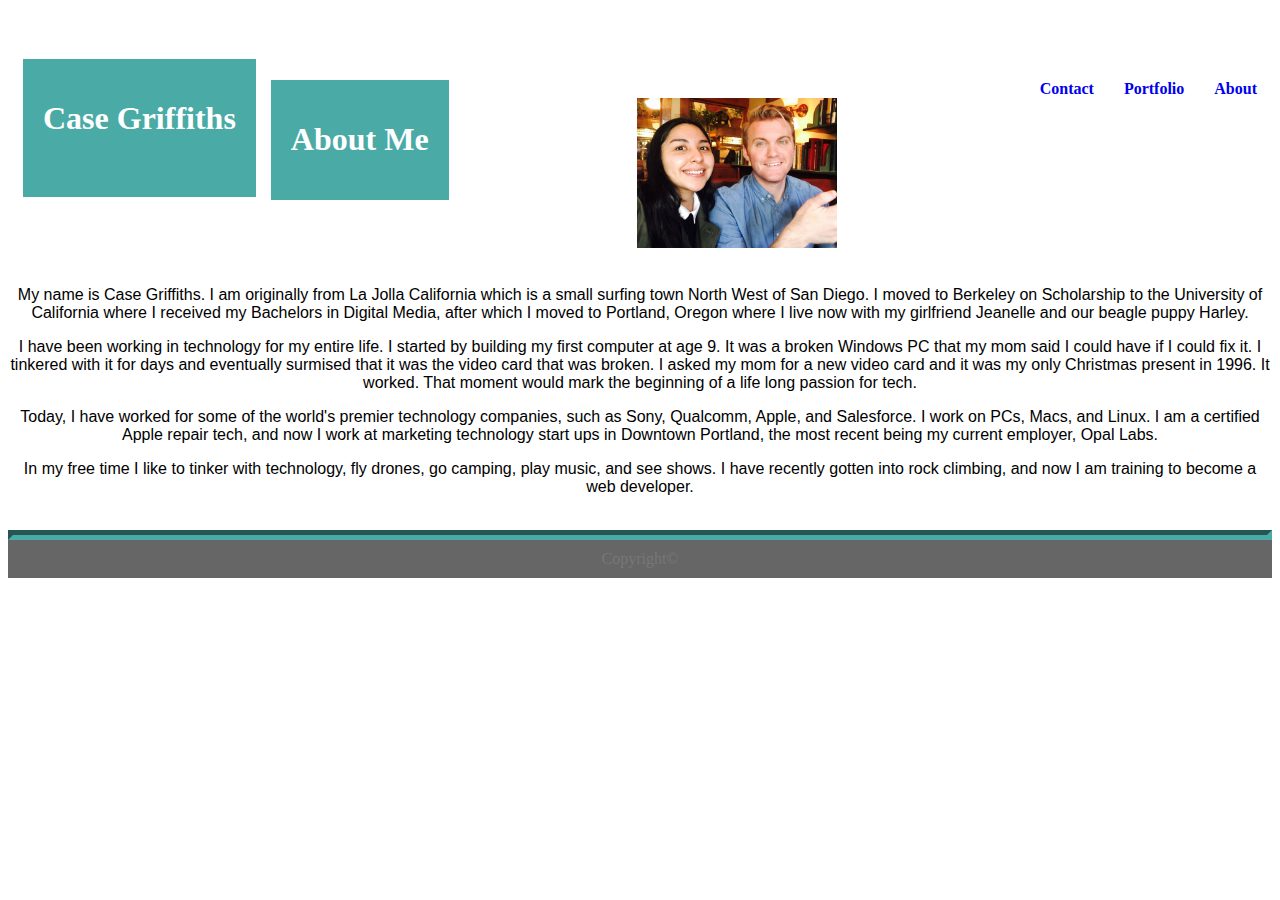
==== index.html @ 33102697 "Updated CSS with footer and footer line, modified float of site navigator, updated index and contact" ====
<!DOCTYPE html>
<html lang="en-us">

<head>
    <meta charset="utf-8">
    <title>About</title>
    <link rel="stylesheet" type="text/css" href="assets/css/style.css">
</head>


<body>
    <br>
    <br>


<div>
    <!-- Floating Name Plate at Top -->
    <section id="NamePlate">
        <header>
            <h1>Case Griffiths</h1>
            <br>
        </header>
    </section>
</div>
    <section>
    <!-- Site Navigator -->
        
            <section id="AboutPage">
                <h4><a style="text-decoration: none"; :rel="Click here" href="#Aboutpage">About</a></h4>
            </section>
        
            <section id="PortfolioPage">
                <h4><a style="text-decoration: none"; :rel="Click here" href="#Portfolio">Portfolio</a></h4>
            </section>

            <section id="ContactPage">
                <h4><a style="text-decoration: none"; :rel="Click here" href="#Contact">Contact</a></h4>
            </section>
            
        
    </section>
<br>
<br>
<div>
    <section>
        <header>
        <h1>About Me</h1>
        </header>
        <br>
        <img src="assets/images/case.JPG" alt="Picture of Case Griffiths" width = 200px, height=150px>
        <br>
        <br>
        <!-- Biography Text -->
        <p> My name is Case Griffiths. I am originally from La Jolla California which is a small surfing town North West of San Diego. I moved to Berkeley on Scholarship to the University of California where I received my Bachelors in Digital Media, after which I moved to Portland, Oregon where I live now with my girlfriend Jeanelle and our beagle puppy Harley.</p>
        <p>I have been working in technology for my entire life. I started by building my first computer at age 9. It was a broken Windows PC that my mom said I could have if I could fix it. I tinkered with it for days and eventually surmised that it was the video card that was broken. I asked my mom for a new video card and it was my only Christmas present in 1996. It worked. That moment would mark the beginning of a life long passion for tech.</p>
        <p> Today, I have worked for some of the world's premier technology companies, such as Sony, Qualcomm, Apple, and Salesforce. I work on PCs, Macs, and Linux. I am a certified Apple repair tech, and now I work at marketing technology start ups in Downtown Portland, the most recent being my current employer, Opal Labs.</p>
        <p>In my free time I like to tinker with technology, fly drones, go camping, play music, and see shows. I have recently gotten into rock climbing, and now I am training to become a web developer.</p>
        <br>
    </section>
</div>

<section>
    <div id="FooterLine">
    </div>
    <footer>
        Copyright©
    </footer>
</section>

</body>

</html>
---- assets/css/style.css ----
* {
    box-sizing: border-box;
    text-align: center;
  }

h1{
    font-family: Georgia, Times, 'Times New Roman', serif;
}

p {
    background-color: white;
    font-family: Arial, 'Helvetica Neue', Helvetica, sans-serif;
}

.classItem {
    background-color: orange;
}

#idItem {
    background-color: green;
    color: white;
}


header {
    float: left;
    padding: 20px;
    background-color: #4aaaa5;
    color: white;
    font-family: Georgia, Times, 'Times New Roman', serif;
    font-size: 16px;
}

#NamePlate {
    float: left;
    padding: 15px;
}

#AboutPage {
    float: right;
    padding: 15px;
}

#PortfolioPage {
    float: right;
    padding: 15px;
}

#ContactPage {
    float: right;
    padding: 15px;
}

#FooterLine { 
    display: block;
    margin-top: 0em;
    margin-bottom: 0em;
    margin-left: 0em;
    margin-right: 0em;
    border-style: inset;
    border-width: 5px;
    border-color: #4aaaa5;
    overflow: hidden;
    background-color: transparent;
} 

footer {
    padding: 10px;
    margin-bottom: 0px;
    margin-left: 0px;
    margin-right: 0px;
    border: 0px;
    background-color: #666666;
    color: #777777;
}
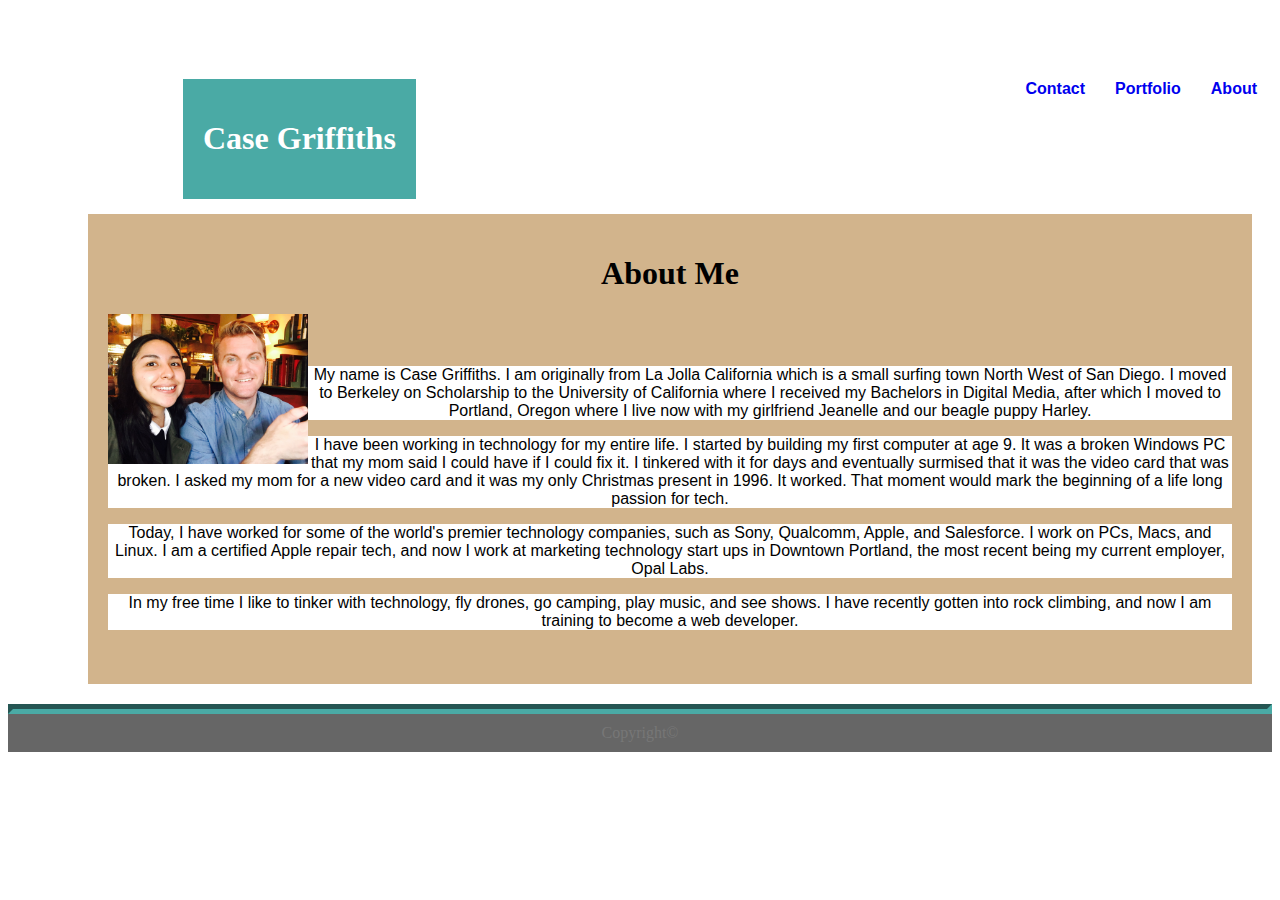
==== commit 84b442d9: "updated" ====
--- a/index.html
+++ b/index.html
@@ -18,13 +18,11 @@
     <section id="NamePlate">
         <header>
             <h1>Case Griffiths</h1>
-            <br>
         </header>
     </section>
 </div>
     <section>
     <!-- Site Navigator -->
-        
             <section id="AboutPage">
                 <h4><a style="text-decoration: none"; :rel="Click here" href="#Aboutpage">About</a></h4>
             </section>
@@ -36,26 +34,25 @@
             <section id="ContactPage">
                 <h4><a style="text-decoration: none"; :rel="Click here" href="#Contact">Contact</a></h4>
             </section>
-            
-        
     </section>
-<br>
-<br>
+    <div>
+
+    </div>
+<div class="clearfix"> 
+</div>
 <div>
     <section>
-        <header>
-        <h1>About Me</h1>
-        </header>
+            <div id="AboutMeBox"><h1>About Me</h1>
+                <img class="floatLeft" src="assets/images/case.JPG" alt="Picture of Case Griffiths" width = 200px, height=150px>
+            <br>
+            <br>
+                <!-- Biography Text -->
+            <p> My name is Case Griffiths. I am originally from La Jolla California which is a small surfing town North West of San Diego. I moved to Berkeley on Scholarship to the University of California where I received my Bachelors in Digital Media, after which I moved to Portland, Oregon where I live now with my girlfriend Jeanelle and our beagle puppy Harley.</p>
+            <p>I have been working in technology for my entire life. I started by building my first computer at age 9. It was a broken Windows PC that my mom said I could have if I could fix it. I tinkered with it for days and eventually surmised that it was the video card that was broken. I asked my mom for a new video card and it was my only Christmas present in 1996. It worked. That moment would mark the beginning of a life long passion for tech.</p>
+            <p> Today, I have worked for some of the world's premier technology companies, such as Sony, Qualcomm, Apple, and Salesforce. I work on PCs, Macs, and Linux. I am a certified Apple repair tech, and now I work at marketing technology start ups in Downtown Portland, the most recent being my current employer, Opal Labs.</p>
+            <p>In my free time I like to tinker with technology, fly drones, go camping, play music, and see shows. I have recently gotten into rock climbing, and now I am training to become a web developer.</p>
         <br>
-        <img src="assets/images/case.JPG" alt="Picture of Case Griffiths" width = 200px, height=150px>
-        <br>
-        <br>
-        <!-- Biography Text -->
-        <p> My name is Case Griffiths. I am originally from La Jolla California which is a small surfing town North West of San Diego. I moved to Berkeley on Scholarship to the University of California where I received my Bachelors in Digital Media, after which I moved to Portland, Oregon where I live now with my girlfriend Jeanelle and our beagle puppy Harley.</p>
-        <p>I have been working in technology for my entire life. I started by building my first computer at age 9. It was a broken Windows PC that my mom said I could have if I could fix it. I tinkered with it for days and eventually surmised that it was the video card that was broken. I asked my mom for a new video card and it was my only Christmas present in 1996. It worked. That moment would mark the beginning of a life long passion for tech.</p>
-        <p> Today, I have worked for some of the world's premier technology companies, such as Sony, Qualcomm, Apple, and Salesforce. I work on PCs, Macs, and Linux. I am a certified Apple repair tech, and now I work at marketing technology start ups in Downtown Portland, the most recent being my current employer, Opal Labs.</p>
-        <p>In my free time I like to tinker with technology, fly drones, go camping, play music, and see shows. I have recently gotten into rock climbing, and now I am training to become a web developer.</p>
-        <br>
+        </div>
     </section>
 </div>
 
--- a/assets/css/style.css
+++ b/assets/css/style.css
@@ -13,6 +13,8 @@
     font-family: Arial, 'Helvetica Neue', Helvetica, sans-serif;
 }
 
+
+
 .classItem {
     background-color: orange;
 }
@@ -22,6 +24,11 @@
     color: white;
 }
 
+.clearfix::after {
+    content: "";
+    display: block;
+    clear: both;
+  }
 
 header {
     float: left;
@@ -35,21 +42,44 @@
 #NamePlate {
     float: left;
     padding: 15px;
+    margin-left: 160px;
+    margin-right: 20px;
+    margin-bottom: 0px;
+    margin-top: 20px;
+    border-bottom: 0px;
+}
+
+#AboutMeBox {
+    float: left;
+    padding: 20px;
+    margin-left: 80px;
+    margin-right: 20px;
+    margin-bottom: 20px;
+    margin-top: 0px;
+    background-color: tan;
+}
+
+.floatLeft {
+    float: left;
 }
 
 #AboutPage {
     float: right;
     padding: 15px;
+    font-family: Arial;
 }
 
 #PortfolioPage {
     float: right;
     padding: 15px;
+    font-family: Arial;
+    font-weight: lighter;
 }
 
 #ContactPage {
     float: right;
     padding: 15px;
+    font-family: Arial;
 }
 
 #FooterLine { 
@@ -73,4 +103,5 @@
     border: 0px;
     background-color: #666666;
     color: #777777;
-}+}
+
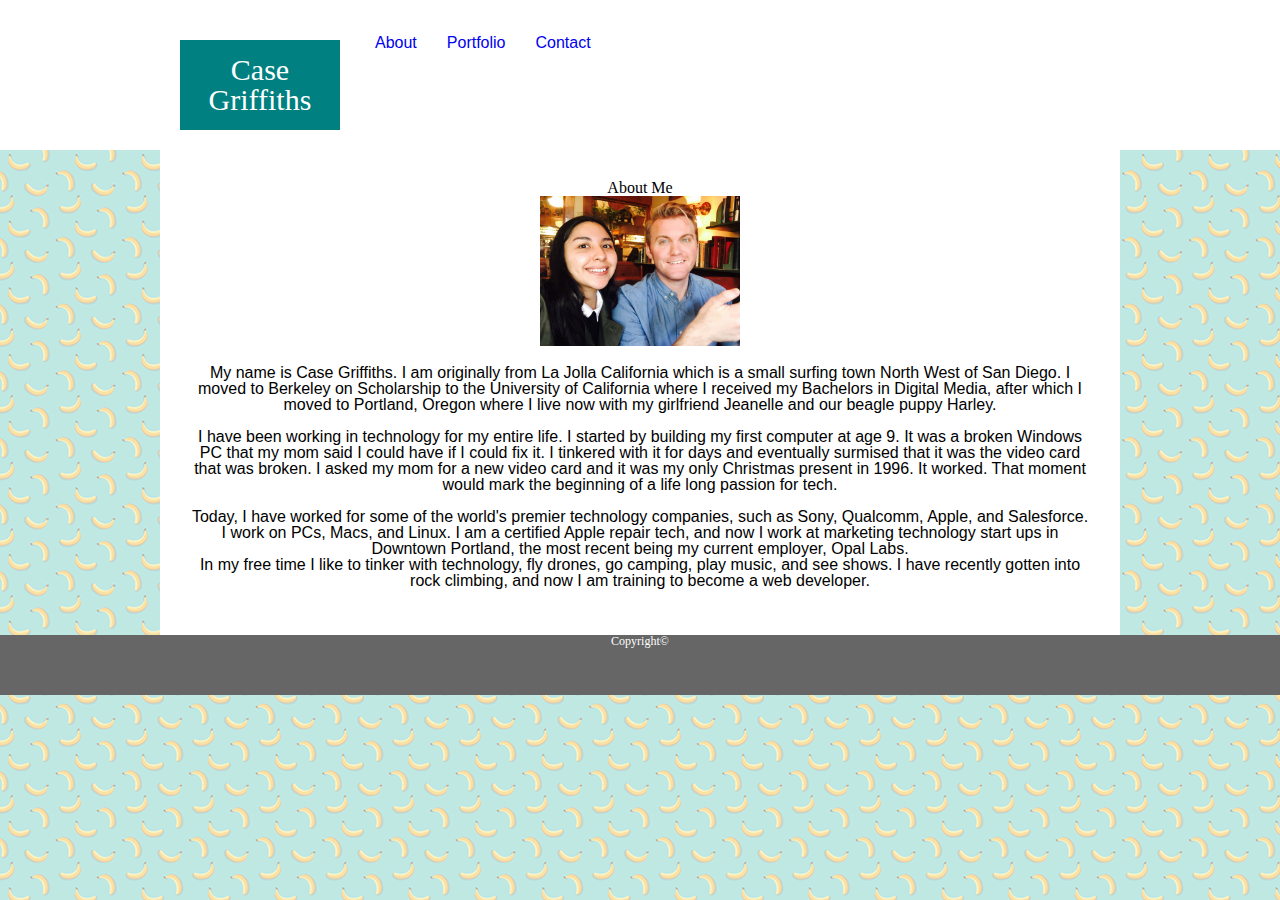
==== commit 555b8ec4: "added a whole bunch of stuff pluss bananas" ====
--- a/index.html
+++ b/index.html
@@ -3,44 +3,37 @@
 
 <head>
     <meta charset="utf-8">
+    <!-- head -->
     <title>About</title>
+    <!-- CSS RESET GOES HERE -->
+    <link rel="stylesheet" type="text/css" href="assets/css/reset.css">
     <link rel="stylesheet" type="text/css" href="assets/css/style.css">
 </head>
 
 
 <body>
-    <br>
-    <br>
-
 
 <div>
-    <!-- Floating Name Plate at Top -->
-    <section id="NamePlate">
-        <header>
-            <h1>Case Griffiths</h1>
-        </header>
-    </section>
+    <header class="page">
+        <!-- Floating Name Plate at Top -->
+        <section id="NamePlate">
+                <h1>Case Griffiths</h1>
+        </section>
+        <section>
+        <!-- Site Navigator -->
+            <ul>
+                <li id="AboutPage"><h4><a style="text-decoration: none"; :rel="Click here" href="#Aboutpage">About</a></h4></li>
+                <li id="PortfolioPage"><h4><a style="text-decoration: none"; :rel="Click here" href="#Portfolio">Portfolio</a></h4></li>
+                <li id="ContactPage"><h4><a style="text-decoration: none"; :rel="Click here" href="#Contact">Contact</a></h4></li>
+            </ul>
+        </section>
+    </header>
 </div>
-    <section>
-    <!-- Site Navigator -->
-            <section id="AboutPage">
-                <h4><a style="text-decoration: none"; :rel="Click here" href="#Aboutpage">About</a></h4>
-            </section>
-        
-            <section id="PortfolioPage">
-                <h4><a style="text-decoration: none"; :rel="Click here" href="#Portfolio">Portfolio</a></h4>
-            </section>
 
-            <section id="ContactPage">
-                <h4><a style="text-decoration: none"; :rel="Click here" href="#Contact">Contact</a></h4>
-            </section>
-    </section>
-    <div>
-
-    </div>
 <div class="clearfix"> 
 </div>
-<div>
+
+<div class="IndexContainer">
     <section>
             <div id="AboutMeBox"><h1>About Me</h1>
                 <img class="floatLeft" src="assets/images/case.JPG" alt="Picture of Case Griffiths" width = 200px, height=150px>
@@ -48,7 +41,9 @@
             <br>
                 <!-- Biography Text -->
             <p> My name is Case Griffiths. I am originally from La Jolla California which is a small surfing town North West of San Diego. I moved to Berkeley on Scholarship to the University of California where I received my Bachelors in Digital Media, after which I moved to Portland, Oregon where I live now with my girlfriend Jeanelle and our beagle puppy Harley.</p>
+            <br>
             <p>I have been working in technology for my entire life. I started by building my first computer at age 9. It was a broken Windows PC that my mom said I could have if I could fix it. I tinkered with it for days and eventually surmised that it was the video card that was broken. I asked my mom for a new video card and it was my only Christmas present in 1996. It worked. That moment would mark the beginning of a life long passion for tech.</p>
+            <br>
             <p> Today, I have worked for some of the world's premier technology companies, such as Sony, Qualcomm, Apple, and Salesforce. I work on PCs, Macs, and Linux. I am a certified Apple repair tech, and now I work at marketing technology start ups in Downtown Portland, the most recent being my current employer, Opal Labs.</p>
             <p>In my free time I like to tinker with technology, fly drones, go camping, play music, and see shows. I have recently gotten into rock climbing, and now I am training to become a web developer.</p>
         <br>
@@ -56,13 +51,11 @@
     </section>
 </div>
 
-<section>
-    <div id="FooterLine">
-    </div>
-    <footer>
-        Copyright©
-    </footer>
-</section>
+<footer>
+    <hr id="FooterLine"><section id="footer">
+    Copyright©        
+    </section>
+</footer>
 
 </body>
 
--- a/assets/css/style.css
+++ b/assets/css/style.css
@@ -4,16 +4,31 @@
     text-align: center;
   }
 
-h1{
+
+  body {
+    background-image: url("../images/bananas.png");
+ }
+  
+/**** Review some of this margin right and margin left stuff and see if you even need it ****/
+ #NamePlate h1{
     font-family: Georgia, Times, 'Times New Roman', serif;
+    font-size: 30px;
+    color: white;
+    float: left;
+    padding: 15px;
+    margin-left: 160px;
+    margin-right: 20px;
+    margin-bottom: 0px;
+    margin-top: 20px;
+    border-bottom: 0px;
+    width: 160px;
+    background-color: teal;
 }
 
 p {
     background-color: white;
     font-family: Arial, 'Helvetica Neue', Helvetica, sans-serif;
 }
-
-
 
 .classItem {
     background-color: orange;
@@ -30,78 +45,73 @@
     clear: both;
   }
 
+#topbar {
+    background-color: white;
+}
+
 header {
     float: left;
     padding: 20px;
-    background-color: #4aaaa5;
+    width: 960px;
     color: white;
     font-family: Georgia, Times, 'Times New Roman', serif;
     font-size: 16px;
 }
 
-#NamePlate {
-    float: left;
-    padding: 15px;
-    margin-left: 160px;
-    margin-right: 20px;
-    margin-bottom: 0px;
-    margin-top: 20px;
-    border-bottom: 0px;
+.page {
+    width: 100%;
+    background-color: white;
 }
 
+/** ABOUT ME **/
+
 #AboutMeBox {
-    float: left;
-    padding: 20px;
-    margin-left: 80px;
-    margin-right: 20px;
-    margin-bottom: 20px;
-    margin-top: 0px;
-    background-color: tan;
+    padding: 30px;
+    background-color: white;
+    margin: 0 auto;
 }
 
-.floatLeft {
+/*********** NAVIGATION ***************/
+
+ul li {
     float: left;
-}
-
-#AboutPage {
-    float: right;
-    padding: 15px;
-    font-family: Arial;
-}
-
-#PortfolioPage {
-    float: right;
     padding: 15px;
     font-family: Arial;
     font-weight: lighter;
 }
 
-#ContactPage {
-    float: right;
-    padding: 15px;
-    font-family: Arial;
-}
 
 #FooterLine { 
+    
     display: block;
     margin-top: 0em;
     margin-bottom: 0em;
     margin-left: 0em;
     margin-right: 0em;
     border-style: inset;
-    border-width: 5px;
+    border-width: 0px;
     border-color: #4aaaa5;
     overflow: hidden;
     background-color: transparent;
 } 
 
-footer {
-    padding: 10px;
-    margin-bottom: 0px;
-    margin-left: 0px;
-    margin-right: 0px;
-    border: 0px;
+#footer {
     background-color: #666666;
-    color: #777777;
+    color: #ffffff;
+    text-align: center;
+    font-size: 12px;
+    height: 60px;
+    border-top: 10px: solid #4aaaa5;
 }
 
+.IndexContainer {
+    width: 960px;
+    align-content: center;
+    background-color: #ffffff;
+    margin: auto;
+}
+
+.hline {
+    width:100%; height:1px; background: #fff
+}
+
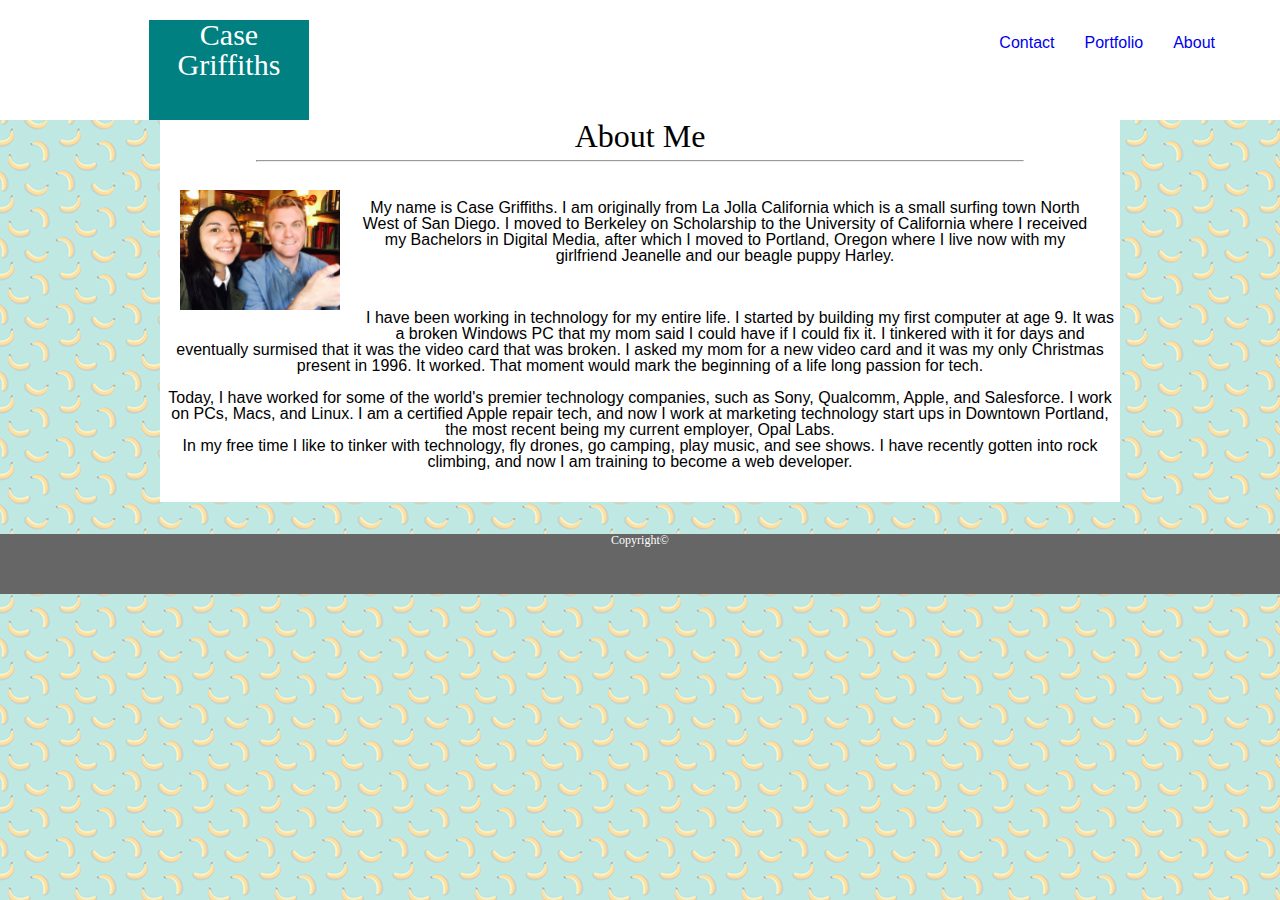
==== commit aa7a0e70: "updated index" ====
--- a/index.html
+++ b/index.html
@@ -10,53 +10,75 @@
     <link rel="stylesheet" type="text/css" href="assets/css/style.css">
 </head>
 
+<section>
 
-<body>
+    <body>
 
-<div>
-    <header class="page">
-        <!-- Floating Name Plate at Top -->
-        <section id="NamePlate">
-                <h1>Case Griffiths</h1>
+        <div>
+            <header class="page">
+                <div class="relative">
+                    <!-- Floating Name Plate at Top -->
+                    <section id="NamePlate">
+                        <h1>Case Griffiths</h1>
+                    </section>
+                </div>
+                <section>
+                    <!-- Site Navigator -->
+                    <ul>
+                        <li id="AboutPage">
+                            <h4><a style="text-decoration: none" ; :rel="Click here" href="#Aboutpage">About</a></h4>
+                        </li>
+                        <li id="PortfolioPage">
+                            <h4><a style="text-decoration: none" ; :rel="Click here" href="#Portfolio">Portfolio</a></h4>
+                        </li>
+                        <li id="ContactPage">
+                            <h4><a style="text-decoration: none" ; :rel="Click here" href="#Contact">Contact</a></h4>
+                        </li>
+                    </ul>
+                </section>
+            </header>
+        </div>
+
+
+        <section>
+            <div id="AboutMeBox">
+                <h1 style="font-size: 32px">About Me</h1>
+                <hr style="width: 80%">
+                <img style="float: left; padding: 20px;" id="AboutMeImg" src="assets/images/case.JPG" alt="Picture of Case Griffiths"
+                    width=200px, height=160px>
+                <!-- Biography Text -->
+                <p style="padding: 30px"> My name is Case Griffiths. I am originally from La Jolla California which is a small surfing
+                    town North West of San Diego. I moved to Berkeley on Scholarship to the University of
+                    California where I received my Bachelors in Digital Media, after which I moved to Portland,
+                    Oregon where I live now with my girlfriend Jeanelle and our beagle puppy Harley.</p>
+                <br>
+                <p>I have been working in technology for my entire life. I started by building my first computer at
+                    age 9. It was a broken Windows PC that my mom said I could have if I could fix it. I tinkered
+                    with it for days and eventually surmised that it was the video card that was broken. I asked my
+                    mom for a new video card and it was my only Christmas present in 1996. It worked. That moment
+                    would mark the beginning of a life long passion for tech.</p>
+                <br>
+                <p> Today, I have worked for some of the world's premier technology companies, such as Sony,
+                    Qualcomm, Apple, and Salesforce. I work on PCs, Macs, and Linux. I am a certified Apple repair
+                    tech, and now I work at marketing technology start ups in Downtown Portland, the most recent
+                    being my current employer, Opal Labs.</p>
+                <p>In my free time I like to tinker with technology, fly drones, go camping, play music, and see
+                    shows. I have recently gotten into rock climbing, and now I am training to become a web
+                    developer.</p>
+                <br>
+                <br>
+            </div>
         </section>
-        <section>
-        <!-- Site Navigator -->
-            <ul>
-                <li id="AboutPage"><h4><a style="text-decoration: none"; :rel="Click here" href="#Aboutpage">About</a></h4></li>
-                <li id="PortfolioPage"><h4><a style="text-decoration: none"; :rel="Click here" href="#Portfolio">Portfolio</a></h4></li>
-                <li id="ContactPage"><h4><a style="text-decoration: none"; :rel="Click here" href="#Contact">Contact</a></h4></li>
-            </ul>
-        </section>
-    </header>
-</div>
-
-<div class="clearfix"> 
-</div>
-
-<div class="IndexContainer">
-    <section>
-            <div id="AboutMeBox"><h1>About Me</h1>
-                <img class="floatLeft" src="assets/images/case.JPG" alt="Picture of Case Griffiths" width = 200px, height=150px>
-            <br>
-            <br>
-                <!-- Biography Text -->
-            <p> My name is Case Griffiths. I am originally from La Jolla California which is a small surfing town North West of San Diego. I moved to Berkeley on Scholarship to the University of California where I received my Bachelors in Digital Media, after which I moved to Portland, Oregon where I live now with my girlfriend Jeanelle and our beagle puppy Harley.</p>
-            <br>
-            <p>I have been working in technology for my entire life. I started by building my first computer at age 9. It was a broken Windows PC that my mom said I could have if I could fix it. I tinkered with it for days and eventually surmised that it was the video card that was broken. I asked my mom for a new video card and it was my only Christmas present in 1996. It worked. That moment would mark the beginning of a life long passion for tech.</p>
-            <br>
-            <p> Today, I have worked for some of the world's premier technology companies, such as Sony, Qualcomm, Apple, and Salesforce. I work on PCs, Macs, and Linux. I am a certified Apple repair tech, and now I work at marketing technology start ups in Downtown Portland, the most recent being my current employer, Opal Labs.</p>
-            <p>In my free time I like to tinker with technology, fly drones, go camping, play music, and see shows. I have recently gotten into rock climbing, and now I am training to become a web developer.</p>
-        <br>
         </div>
-    </section>
-</div>
-
+</section>
+</body>
+<br>
+<br>
 <footer>
-    <hr id="FooterLine"><section id="footer">
-    Copyright©        
+    <hr id="FooterLine">
+    <section id="footer">
+        Copyright©
     </section>
 </footer>
 
-</body>
-
 </html>--- a/assets/css/style.css
+++ b/assets/css/style.css
@@ -15,14 +15,12 @@
     font-size: 30px;
     color: white;
     float: left;
-    padding: 15px;
-    margin-left: 160px;
-    margin-right: 20px;
-    margin-bottom: 0px;
-    margin-top: 20px;
-    border-bottom: 0px;
+    margin-left: 0;
     width: 160px;
+    height: 100px;
     background-color: teal;
+    position: absolute;
+    left: 10%;
 }
 
 p {
@@ -60,24 +58,35 @@
 
 .page {
     width: 100%;
+    height: 120px;
     background-color: white;
+    position: relative;
+}
+
+div.relative {
+    position: relative;
+    left: 5px;
+    
 }
 
 /** ABOUT ME **/
 
 #AboutMeBox {
-    padding: 30px;
-    background-color: white;
+    padding: 0px;
+    background-color:white;
     margin: 0 auto;
+    width: 960px;
 }
 
 /*********** NAVIGATION ***************/
 
 ul li {
-    float: left;
+    float: right;
     padding: 15px;
     font-family: Arial;
     font-weight: lighter;
+    position: relative;
+    right: 30px;
 }
 
 
@@ -104,12 +113,6 @@
     border-top: 10px: solid #4aaaa5;
 }
 
-.IndexContainer {
-    width: 960px;
-    align-content: center;
-    background-color: #ffffff;
-    margin: auto;
-}
 
 .hline {
     width:100%; height:1px; background: #fff
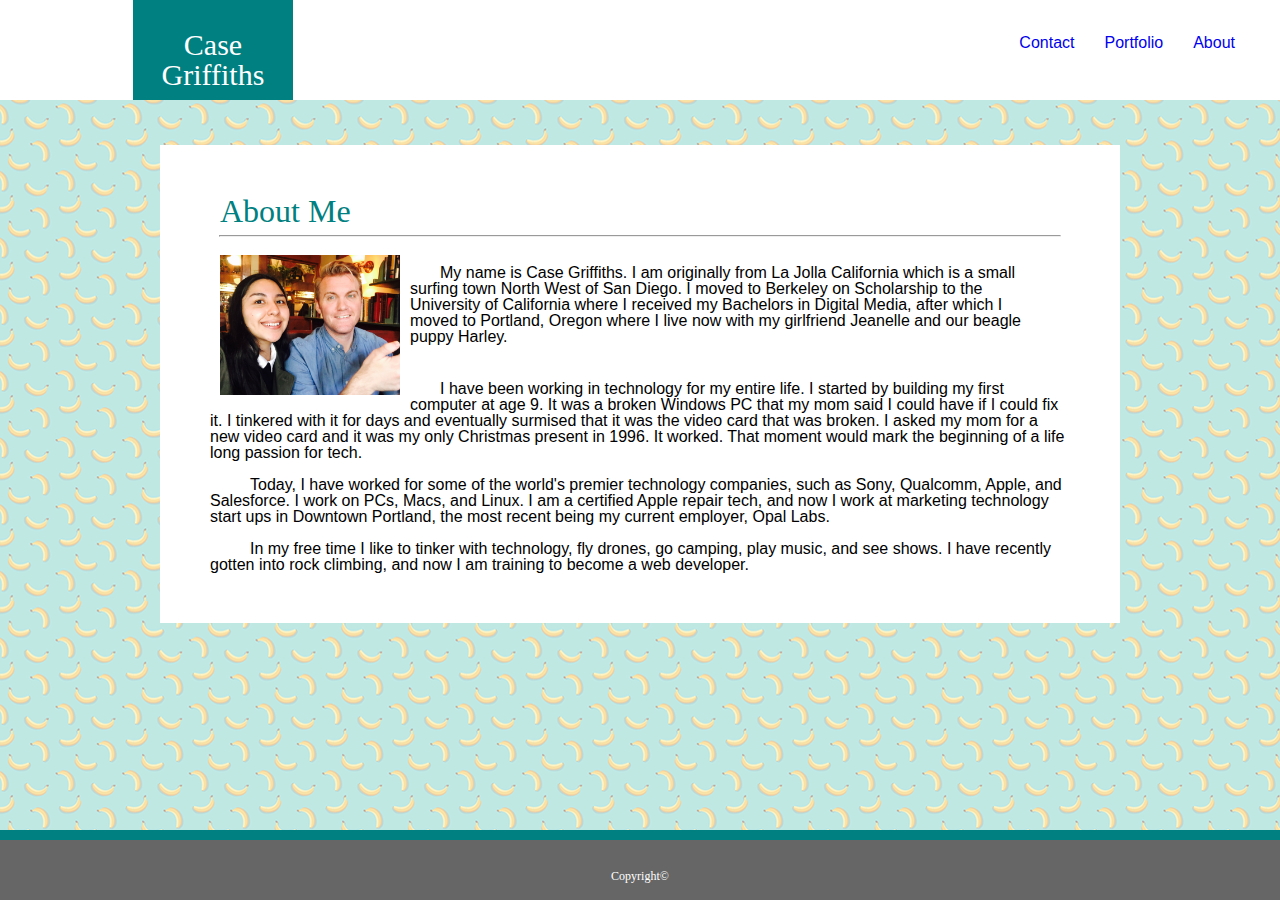
==== commit feb81877: "updated layouts, made major changes to all pages, copied header and footer from index to portfolio a" ====
--- a/index.html
+++ b/index.html
@@ -12,61 +12,73 @@
 
 <section>
 
-    <body>
-
-        <div>
-            <header class="page">
-                <div class="relative">
-                    <!-- Floating Name Plate at Top -->
-                    <section id="NamePlate">
-                        <h1>Case Griffiths</h1>
-                    </section>
-                </div>
-                <section>
-                    <!-- Site Navigator -->
-                    <ul>
-                        <li id="AboutPage">
-                            <h4><a style="text-decoration: none" ; :rel="Click here" href="#Aboutpage">About</a></h4>
-                        </li>
-                        <li id="PortfolioPage">
-                            <h4><a style="text-decoration: none" ; :rel="Click here" href="#Portfolio">Portfolio</a></h4>
-                        </li>
-                        <li id="ContactPage">
-                            <h4><a style="text-decoration: none" ; :rel="Click here" href="#Contact">Contact</a></h4>
-                        </li>
-                    </ul>
-                </section>
-            </header>
-        </div>
 
 
-        <section>
+    <div>
+        <header class="page">
+            <div class="relative">
+                <!-- Floating Name Plate at Top -->
+                <section id="NamePlate">
+                    <h1>
+                        <br>
+                        Case Griffiths</h1>
+                </section>
+            </div>
+            <section>
+                <!-- Site Navigator -->
+                <ul>
+                    <li id="AboutPage">
+                        <h4><a style="text-decoration: none" ; :rel="Click here" href="#Aboutpage">About</a></h4>
+                    </li>
+                    <li id="PortfolioPage">
+                        <h4><a style="text-decoration: none" ; :rel="Click here" href="#Portfolio">Portfolio</a></h4>
+                    </li>
+                    <li id="ContactPage">
+                        <h4><a style="text-decoration: none" ; :rel="Click here" href="#Contact">Contact</a></h4>
+                    </li>
+                </ul>
+            </section>
+        </header>
+    </div>
+
+    <body>
+        <br>
+        <br>
+        <br>
+        <br>
+        <br>
+
+        <section style="position: relative; top: 65px">
             <div id="AboutMeBox">
-                <h1 style="font-size: 32px">About Me</h1>
-                <hr style="width: 80%">
-                <img style="float: left; padding: 20px;" id="AboutMeImg" src="assets/images/case.JPG" alt="Picture of Case Griffiths"
+                <h1 style="font-size: 32px; text-align: left; text-indent: 10px; color: teal">About Me</h1>
+                <hr style="width: 98%">
+                <img style="float: left; padding: 10px;" id="AboutMeImg" src="assets/images/case.JPG" alt="Picture of Case Griffiths"
                     width=200px, height=160px>
                 <!-- Biography Text -->
-                <p style="padding: 30px"> My name is Case Griffiths. I am originally from La Jolla California which is a small surfing
+                <p style="padding: 20px; text-align: left; text-indent: 30px"> My name is Case Griffiths. I am
+                    originally from La Jolla
+                    California which is a small surfing
                     town North West of San Diego. I moved to Berkeley on Scholarship to the University of
                     California where I received my Bachelors in Digital Media, after which I moved to Portland,
                     Oregon where I live now with my girlfriend Jeanelle and our beagle puppy Harley.</p>
                 <br>
-                <p>I have been working in technology for my entire life. I started by building my first computer at
+                <p style="text-align: left; text-indent: 30px">I have been working in technology for my entire life. I
+                    started by building my first computer at
                     age 9. It was a broken Windows PC that my mom said I could have if I could fix it. I tinkered
                     with it for days and eventually surmised that it was the video card that was broken. I asked my
                     mom for a new video card and it was my only Christmas present in 1996. It worked. That moment
                     would mark the beginning of a life long passion for tech.</p>
                 <br>
-                <p> Today, I have worked for some of the world's premier technology companies, such as Sony,
+                <p style="text-align: left; text-indent: 40px"> Today, I have worked for some of the world's premier
+                    technology companies, such as Sony,
                     Qualcomm, Apple, and Salesforce. I work on PCs, Macs, and Linux. I am a certified Apple repair
                     tech, and now I work at marketing technology start ups in Downtown Portland, the most recent
                     being my current employer, Opal Labs.</p>
-                <p>In my free time I like to tinker with technology, fly drones, go camping, play music, and see
+                <br>
+                <p style="text-align: left; text-indent: 40px">In my free time I like to tinker with technology, fly
+                    drones, go camping, play music, and see
                     shows. I have recently gotten into rock climbing, and now I am training to become a web
                     developer.</p>
-                <br>
-                <br>
             </div>
         </section>
         </div>
@@ -74,10 +86,12 @@
 </body>
 <br>
 <br>
-<footer>
+<footer style="position: fixed; width: 100%; bottom: 0px">
     <hr id="FooterLine">
     <section id="footer">
-        Copyright©
+        <div style="text-align: center; position: relative; top: 30px">
+            Copyright©
+        </div>
     </section>
 </footer>
 
--- a/assets/css/style.css
+++ b/assets/css/style.css
@@ -1,13 +1,11 @@
+
+/** HEADER **/
 
 * {
     box-sizing: border-box;
     text-align: center;
   }
 
-
-  body {
-    background-image: url("../images/bananas.png");
- }
   
 /**** Review some of this margin right and margin left stuff and see if you even need it ****/
  #NamePlate h1{
@@ -28,14 +26,6 @@
     font-family: Arial, 'Helvetica Neue', Helvetica, sans-serif;
 }
 
-.classItem {
-    background-color: orange;
-}
-
-#idItem {
-    background-color: green;
-    color: white;
-}
 
 .clearfix::after {
     content: "";
@@ -49,16 +39,17 @@
 
 header {
     float: left;
-    padding: 20px;
+    padding: 0px;
     width: 960px;
     color: white;
     font-family: Georgia, Times, 'Times New Roman', serif;
     font-size: 16px;
+
 }
 
 .page {
     width: 100%;
-    height: 120px;
+    height: 100px;
     background-color: white;
     position: relative;
 }
@@ -69,6 +60,39 @@
     
 }
 
+/** BODY **/
+
+body {
+    background-image: url("../images/bananas.png");
+ }
+
+
+/** PORTFOLIO **/
+
+#PortfolioBox {
+    padding: 50px;
+    background-color: white;
+    width: 960px;
+    top: 80px;
+    right: 30px;
+    margin: 0 auto;
+}
+
+.drone {
+    background-image: url('../images/drone.jpg');
+}
+
+/** CONTACT **/
+
+#ContactBox {
+    padding: 0px;
+    background-color:white;
+    margin: 0 auto;
+    width: 960px;
+    padding: 50px;
+}
+
+
 /** ABOUT ME **/
 
 #AboutMeBox {
@@ -76,9 +100,13 @@
     background-color:white;
     margin: 0 auto;
     width: 960px;
+    padding: 50px;
 }
 
-/*********** NAVIGATION ***************/
+
+
+
+/** NAVIGATION **/
 
 ul li {
     float: right;
@@ -87,8 +115,11 @@
     font-weight: lighter;
     position: relative;
     right: 30px;
+    top: 20px;
 }
 
+
+/** FOOTER **/
 
 #FooterLine { 
     
@@ -98,10 +129,8 @@
     margin-left: 0em;
     margin-right: 0em;
     border-style: inset;
-    border-width: 0px;
-    border-color: #4aaaa5;
-    overflow: hidden;
-    background-color: transparent;
+    border-width: 5px;
+    border: 5px solid teal;
 } 
 
 #footer {
@@ -110,7 +139,6 @@
     text-align: center;
     font-size: 12px;
     height: 60px;
-    border-top: 10px: solid #4aaaa5;
 }
 
 
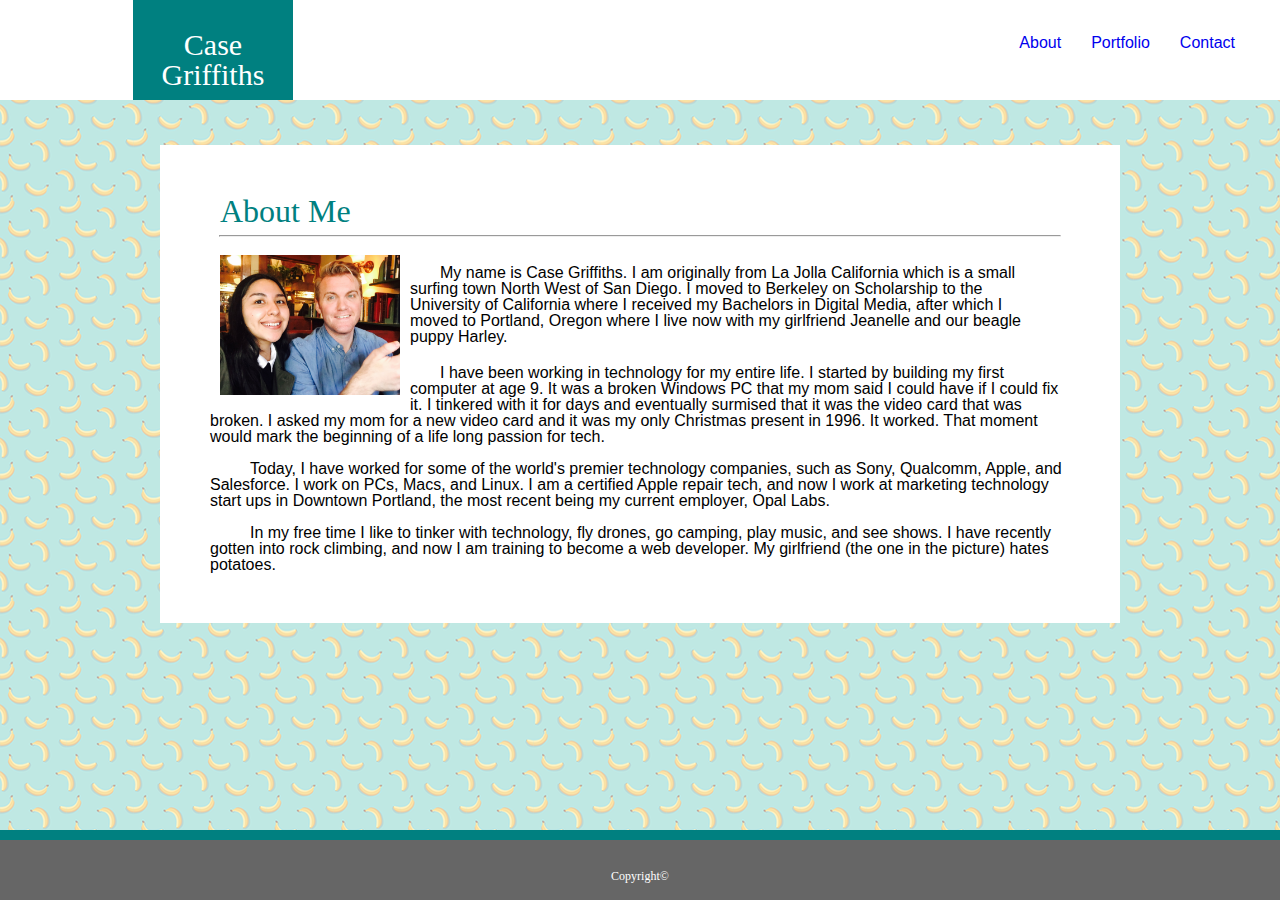
==== commit 19bb3715: "changed everything before final submission" ====
--- a/index.html
+++ b/index.html
@@ -3,7 +3,7 @@
 
 <head>
     <meta charset="utf-8">
-    <!-- head -->
+    <!-- HEAD -->
     <title>About</title>
     <!-- CSS RESET GOES HERE -->
     <link rel="stylesheet" type="text/css" href="assets/css/reset.css">
@@ -26,15 +26,16 @@
             </div>
             <section>
                 <!-- Site Navigator -->
+                <!-- STILL NEED TO PUT THE LITTLE LINES IN BETWEEN MY NAV BUTTONS -->
                 <ul>
-                    <li id="AboutPage">
-                        <h4><a style="text-decoration: none" ; :rel="Click here" href="#Aboutpage">About</a></h4>
+                    <li id="ContactPage">
+                        <h4><a style="text-decoration: none" rel="Click here" href="#Contact">Contact</a></h4>
                     </li>
                     <li id="PortfolioPage">
-                        <h4><a style="text-decoration: none" ; :rel="Click here" href="#Portfolio">Portfolio</a></h4>
+                        <h4><a style="text-decoration: none" rel="Click here" href="#Portfolio">Portfolio</a></h4>
                     </li>
-                    <li id="ContactPage">
-                        <h4><a style="text-decoration: none" ; :rel="Click here" href="#Contact">Contact</a></h4>
+                    <li id="AboutPage">
+                        <h4><a style="text-decoration: none" rel="Click here" href="#Aboutpage">About</a></h4>
                     </li>
                 </ul>
             </section>
@@ -56,12 +57,9 @@
                     width=200px, height=160px>
                 <!-- Biography Text -->
                 <p style="padding: 20px; text-align: left; text-indent: 30px"> My name is Case Griffiths. I am
-                    originally from La Jolla
-                    California which is a small surfing
-                    town North West of San Diego. I moved to Berkeley on Scholarship to the University of
-                    California where I received my Bachelors in Digital Media, after which I moved to Portland,
+                    originally from La Jolla California which is a small surfing town North West of San Diego. I moved
+                    to Berkeley on Scholarship to the University of California where I received my Bachelors in Digital Media, after which I moved to Portland,
                     Oregon where I live now with my girlfriend Jeanelle and our beagle puppy Harley.</p>
-                <br>
                 <p style="text-align: left; text-indent: 30px">I have been working in technology for my entire life. I
                     started by building my first computer at
                     age 9. It was a broken Windows PC that my mom said I could have if I could fix it. I tinkered
@@ -78,7 +76,7 @@
                 <p style="text-align: left; text-indent: 40px">In my free time I like to tinker with technology, fly
                     drones, go camping, play music, and see
                     shows. I have recently gotten into rock climbing, and now I am training to become a web
-                    developer.</p>
+                    developer. My girlfriend (the one in the picture) hates potatoes.</p>
             </div>
         </section>
         </div>
--- a/assets/css/style.css
+++ b/assets/css/style.css
@@ -70,17 +70,35 @@
 /** PORTFOLIO **/
 
 #PortfolioBox {
-    padding: 50px;
+    padding: 40px;
     background-color: white;
     width: 960px;
-    top: 80px;
+    top: 10px;
+    margin-right: 50px;
+    margin-bottom: 30px;
     right: 30px;
     margin: 0 auto;
 }
 
-.drone {
-    background-image: url('../images/drone.jpg');
+.image-drone{
+    height:40%;
+    width:100%;
+    text-align:center;
+    padding-top:2px;
+    background-image:url(/assets/images/drone.jpg);
+    background-size:100% auto;
+    }
+
+
+.column {
+    width: 700px;
+    margin: 10px;
+    padding: 10px;
+    right: 0px;
+    border: 0px;
+
 }
+
 
 /** CONTACT **/
 
@@ -145,4 +163,3 @@
 .hline {
     width:100%; height:1px; background: #fff
 }
-
